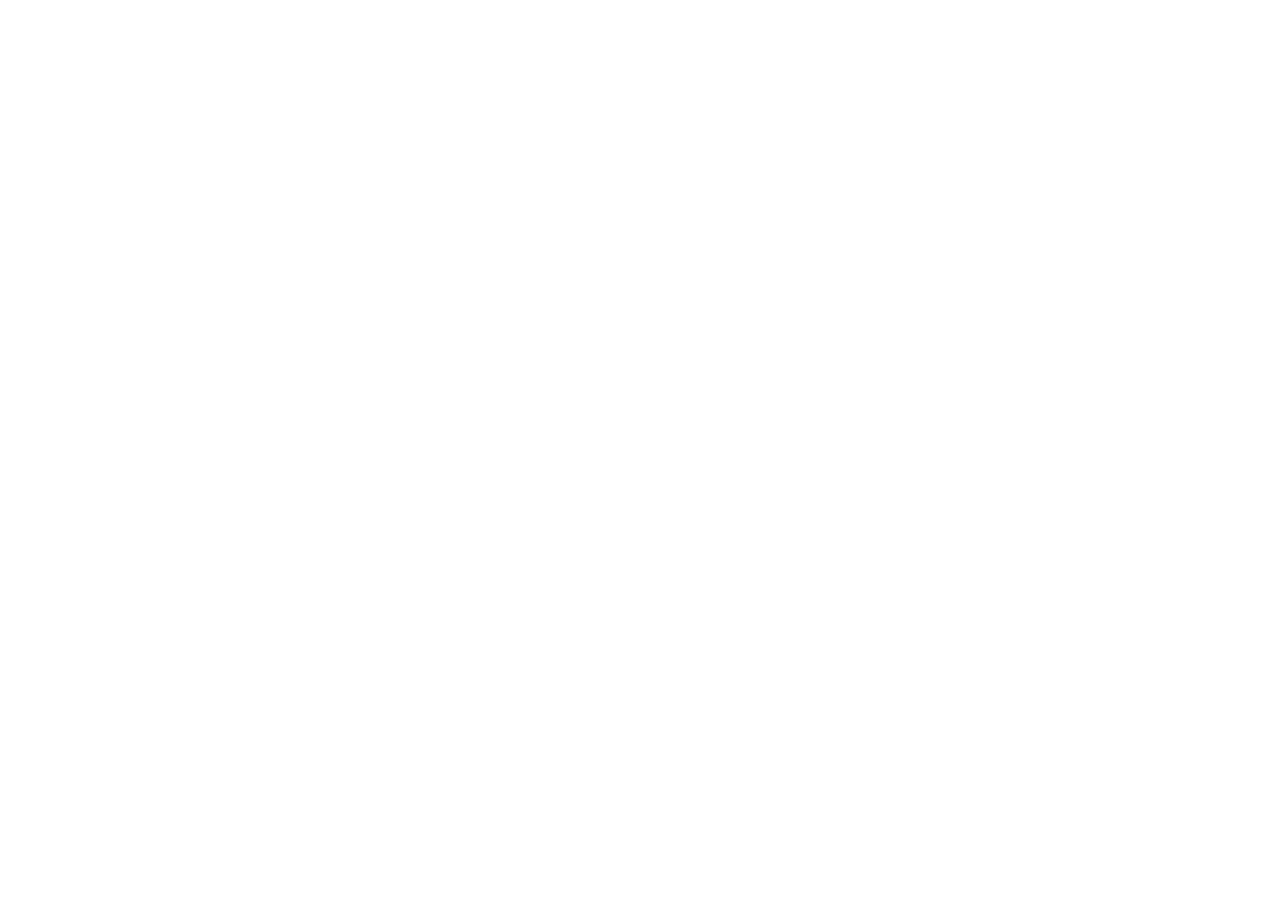
==== index.html @ a9a6f74a "Initial commit" ====
<!DOCTYPE html>
<html lang="en">
  <head>   
    <script src="js/jquery.js"></script>
    <script>
      $(document).ready( function() {

         /// code lives here

      });    
    </script>
  </head>
  <body>
     <div id="content"></div>
  </body>
</html>
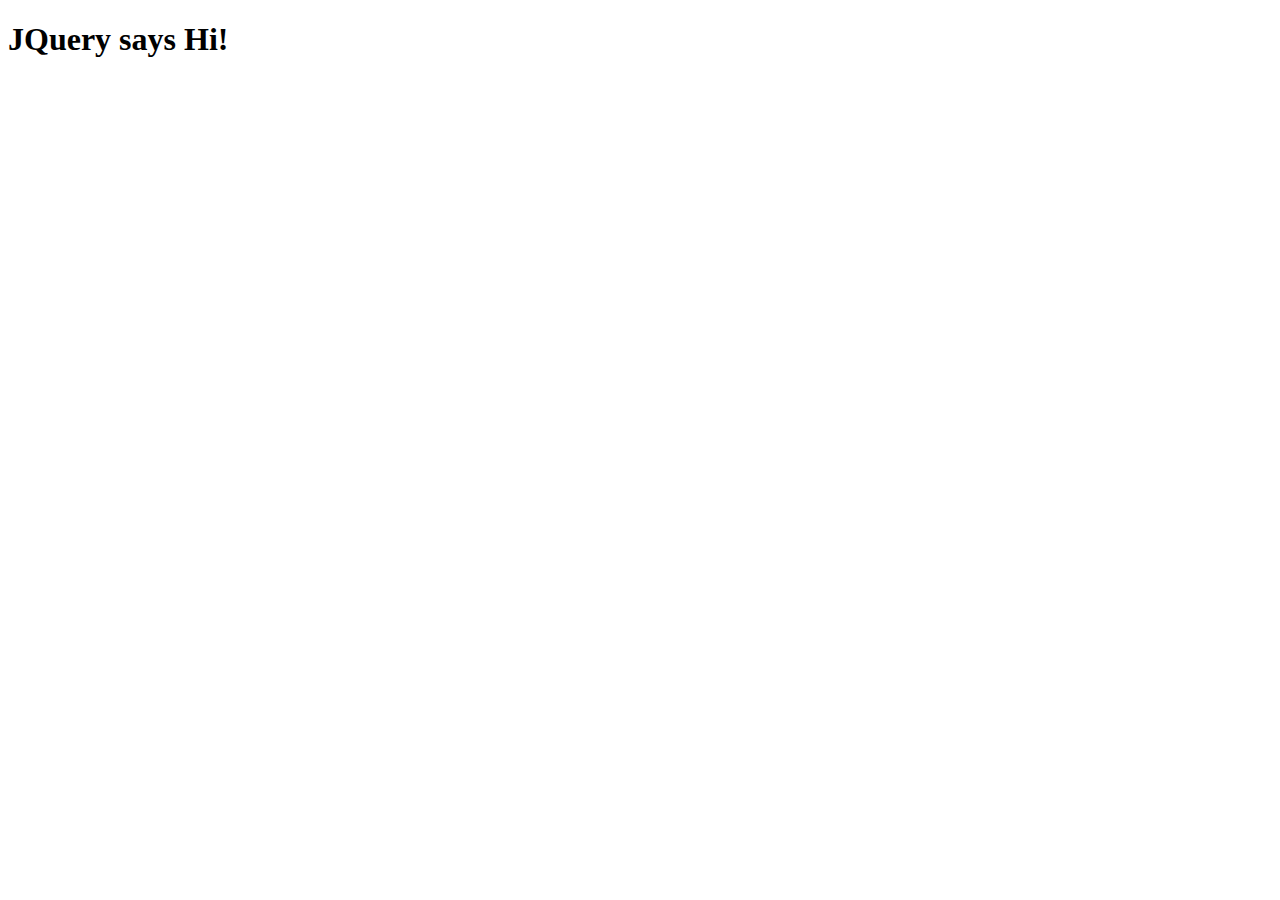
==== commit 2c1bb099: "JQuery Index (#1)" ====
--- a/index.html
+++ b/index.html
@@ -5,7 +5,7 @@
     <script>
       $(document).ready( function() {
 
-         /// code lives here
+        $("#content").html("<h1> JQuery says Hi! </h1>")
 
       });    
     </script>
